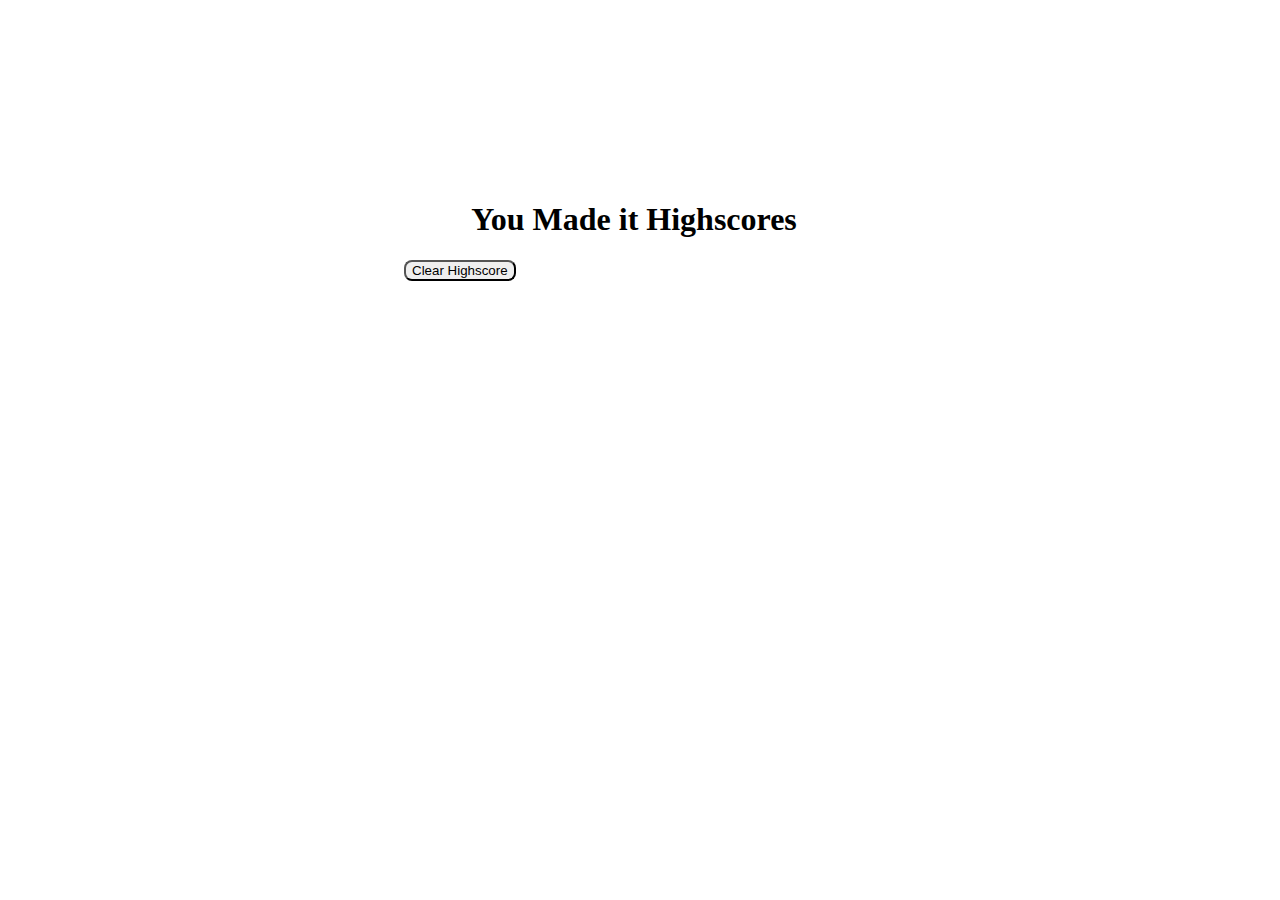
==== index2.html @ 7a73e491 "Created a High Scores Page" ====
<!DOCTYPE html>
<html lang="en">

<head>
    <meta charset="UTF-8">
    <meta http-equiv="X-UA-Compatible" content="IE=edge">
    <meta name="viewport" content="width=, initial-scale=1.0">
    <link rel="stylesheet" type="text/css" href="assets/style.css">
    <title>document</title>

</head>

<body>
    <!-- This is a wrapper -->
    <div id="wrapper">
        <!-- Div for timer -->
        <div id="currentTime"></div>
        <!-- Div for quiz content -->
        <div id="questionsDiv">
            <h1>You Made it Highscores</h1>
            <ul id="highScore"></ul>
            <!-- Buttons -->
            <button id="tryAgain>Try Again</button>
            <button id="clear" value="reset">Clear Highscore</button>
        </div>
    </div>
    <script src="script2.js"></script>
</body>

</html>
---- assets/style.css ----
#wrapper {
            position: absolute;
            left: 30%;
            top: 20%;
            width: 500px;
            height: 500px;
            border: 1px solid dark blue;
        }
        #startTime {
            background-color: lightblue;
            margin-left: 33%;
            padding: 15px 32px;
            font-size: 20px;
            color: white;
        }
        #questionsDiv {
            margin: 20px;
        }

        #currentTime {
            float: right;
        }

        #goBack {
            background-color: lightblue;
            position: relative;
            padding: 10px;
            font-size: 20px;
            color: white;
            top: 30%;
            left: 55%;
            width: auto;
            text-align: center;
            text-decoration: none;
        }



        #clear {
            background-color: lightskyblue;
            position: relative;
            padding: 10px;
            font-size: 20px;
            color: white;
            top: 30%;
            right: 5%;
            text-align: center;
        }

        button {
            border-radius: 8px;
        }

        textarea {
            width: 90%;
            margin: 20px;
        }

        #Submit {
            background-color: lightblue;
            margin-left: 33%;
            padding: 15px 32px;
            font-size: 20px;
            color: white;
        }

        label {
            margin-right: 10px;
        }
        input {
            margin-bottom: 20px;
            width: 50%;
            border: 1px solid lightgray;
        }

        h1 {
            text-align: center;
        }

        li {
            background-color: lightblue;
            margin-top: 10px;
            padding: 5px 15px;
            width: 80%;
            font-size: 18px;
            color: white;
        }

        #createDiv {
            margin-top: 20px;
            border-top: 1px solid lightgray;
        }

        /* Start media queries */
        /* A Media Query max-width: 786px */
@media screen and (max-width: 786px) {
    /* Resized content to fit 786px  */
        body {
            max-width: 786px;
        }
    /* Resized main-content to fit 786px  */
    #wrapper {
        position: absolute;
        left: 20%;
    }

    a {
        margin-left: 20%;
    }
        #goBack {
            
            position: relative;
            left: 55%;
        }

        #clear {
            
            position: relative;
            right: 5%;
            
        }
    }
        
    /* A Media Query max-width: 640px */
    @media screen and (max-width: 640px) {
     /* Resized content to fit 640px  */
     body {
            min-width: 640px;
        }
    /* Resized main-content to fit 640px  */
    #wrapper {
        position: absolute;
        left: 10%;
    }
      a {
          margin-left: 10%;
      }

     
}
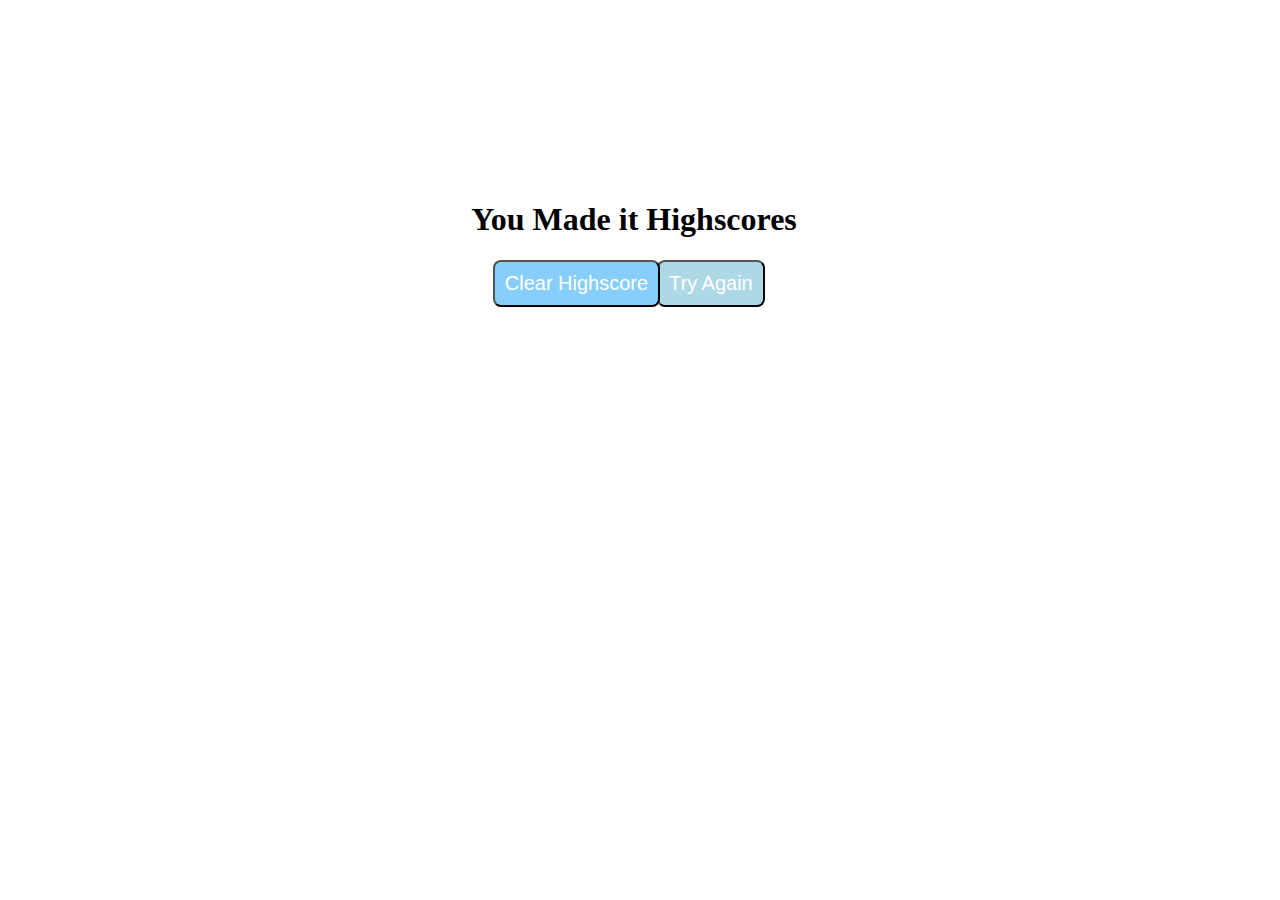
==== commit 0ab2c564: "updated quotes on try again" ====
--- a/index2.html
+++ b/index2.html
@@ -5,7 +5,7 @@
     <meta charset="UTF-8">
     <meta http-equiv="X-UA-Compatible" content="IE=edge">
     <meta name="viewport" content="width=, initial-scale=1.0">
-    <link rel="stylesheet" type="text/css" href="assets/style.css">
+    <link rel="stylesheet" type="text/css" href="assets/styles.css">
     <title>document</title>
 
 </head>
@@ -13,14 +13,13 @@
 <body>
     <!-- This is a wrapper -->
     <div id="wrapper">
-        <!-- Div for timer -->
+        <!-- Div for timer & Quiz Content-->
         <div id="currentTime"></div>
-        <!-- Div for quiz content -->
         <div id="questionsDiv">
             <h1>You Made it Highscores</h1>
             <ul id="highScore"></ul>
             <!-- Buttons -->
-            <button id="tryAgain>Try Again</button>
+            <button id="tryAgain">Try Again</button>
             <button id="clear" value="reset">Clear Highscore</button>
         </div>
     </div>
--- a/assets/styles.css
+++ b/assets/styles.css
@@ -0,0 +1,142 @@
+
+        
+        #wrapper {
+            position: absolute;
+            left: 30%;
+            top: 20%;
+            width: 500px;
+            height: 500px;
+            border: 1px solid dark blue;
+        }
+        #startTime {
+            background-color: lightblue;
+            margin-left: 33%;
+            padding: 15px 32px;
+            font-size: 20px;
+            color: white;
+        }
+        #questionsDiv {
+            margin: 20px;
+        }
+
+        #currentTime {
+            float: right;
+        }
+
+        #tryAgain {
+            background-color: lightblue;
+            position: relative;
+            padding: 10px;
+            font-size: 20px;
+            color: white;
+            top: 30%;
+            left: 55%;
+            width: auto;
+            text-align: center;
+            text-decoration: none;
+        }
+
+
+
+        #clear {
+            background-color: lightskyblue;
+            position: relative;
+            padding: 10px;
+            font-size: 20px;
+            color: white;
+            top: 30%;
+            right: 5%;
+            text-align: center;
+        }
+
+        button {
+            border-radius: 8px;
+        }
+
+        textarea {
+            width: 90%;
+            margin: 20px;
+        }
+
+        #Submit {
+            background-color: lightblue;
+            margin-left: 33%;
+            padding: 15px 32px;
+            font-size: 20px;
+            color: white;
+        }
+
+        label {
+            margin-right: 10px;
+        }
+        input {
+            margin-bottom: 20px;
+            width: 50%;
+            border: 1px solid lightgray;
+        }
+
+        h1 {
+            text-align: center;
+        }
+
+        li {
+            background-color: lightblue;
+            margin-top: 10px;
+            padding: 5px 15px;
+            width: 80%;
+            font-size: 18px;
+            color: white;
+        }
+
+        #createDiv {
+            margin-top: 20px;
+            border-top: 1px solid lightgray;
+        }
+
+        /* Start media queries */
+        /* A Media Query max-width: 786px */
+@media screen and (max-width: 786px) {
+    /* Resized content to fit 786px  */
+        body {
+            max-width: 786px;
+        }
+    /* Resized main-content to fit 786px  */
+    #wrapper {
+        position: absolute;
+        left: 20%;
+    }
+
+    a {
+        margin-left: 20%;
+    }
+        #goBack {
+            
+            position: relative;
+            left: 55%;
+        }
+
+        #clear {
+            
+            position: relative;
+            right: 5%;
+            
+        }
+    }
+        
+    /* A Media Query max-width: 640px */
+    @media screen and (max-width: 640px) {
+     /* Resized content to fit 640px  */
+     body {
+            min-width: 640px;
+        }
+    /* Resized main-content to fit 640px  */
+    #wrapper {
+        position: absolute;
+        left: 10%;
+    }
+      a {
+          margin-left: 10%;
+      }
+
+     
+}
